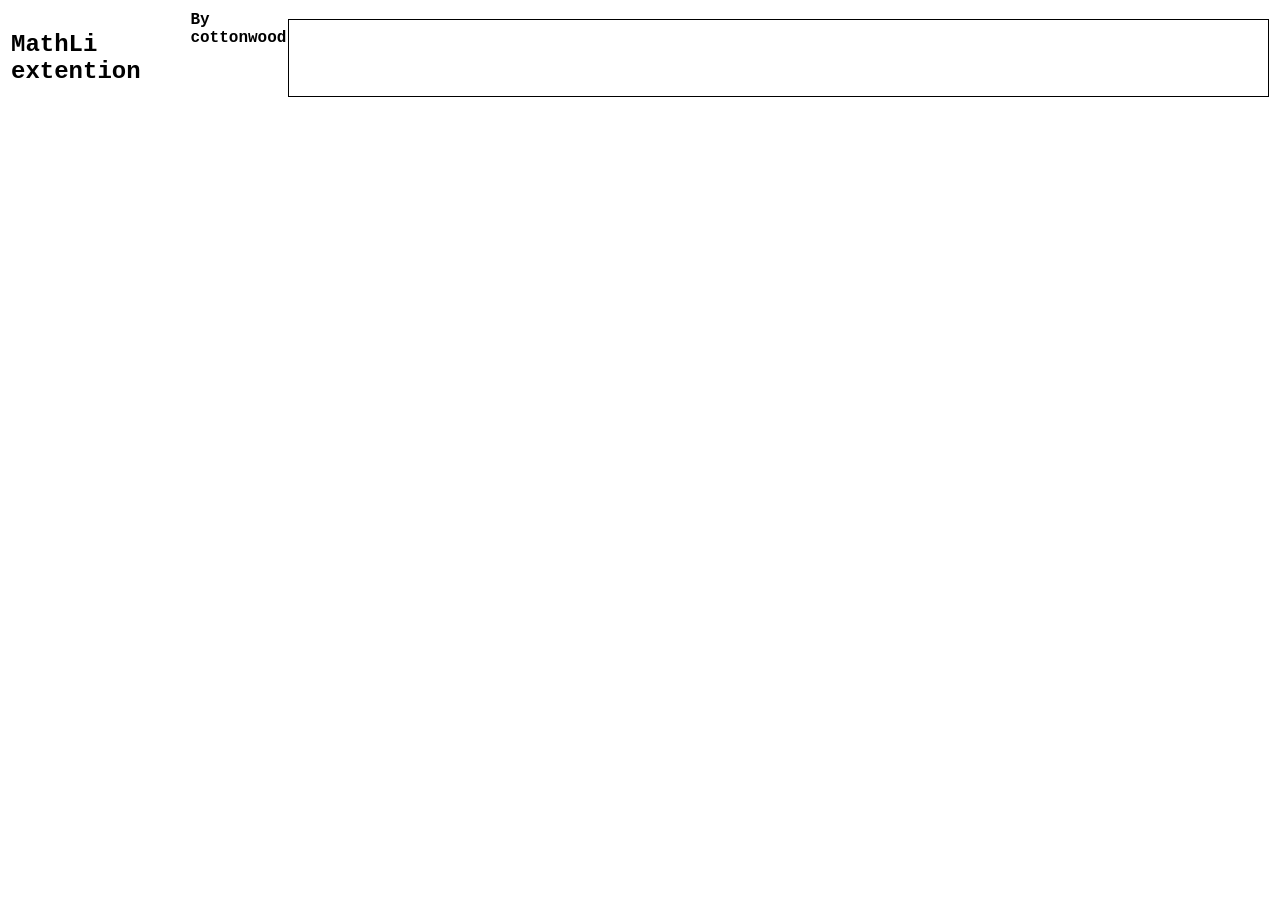
==== mathli.html @ ed0bf4b4 "Create mathli.html for MathLi extension" ====
<!DOCTYPE html>
<head>
  <title>MathLi extention for Cottonwood</title>
  
  <style>
    body {
      background-color: white;
      font-family: "Courier New";
    }
    .mainGoon {
      height: 100%;
      width: 100%
      display: grid;
      place-items: center;
    }
    .coolcontent {
      border: 3px solid white;
      border-radius: 25px;
      background-color: white;
      display: flex;
      justify-content: center;
    }
    hr {
      width: 100%;
      border: 1px solid black;
    }
    @keyframes ani {
      0% {top: 800px; opacity: 0.2;}
      100% {top: 0px; opacity: 1.0;}
    }
  </style>
</head>
<body>
  <div class="coolcontent">
    <h2>MathLi extention</h2>
    <b>By cottonwood</b>
    <hr>
  </div>
  <script></script>
</body>
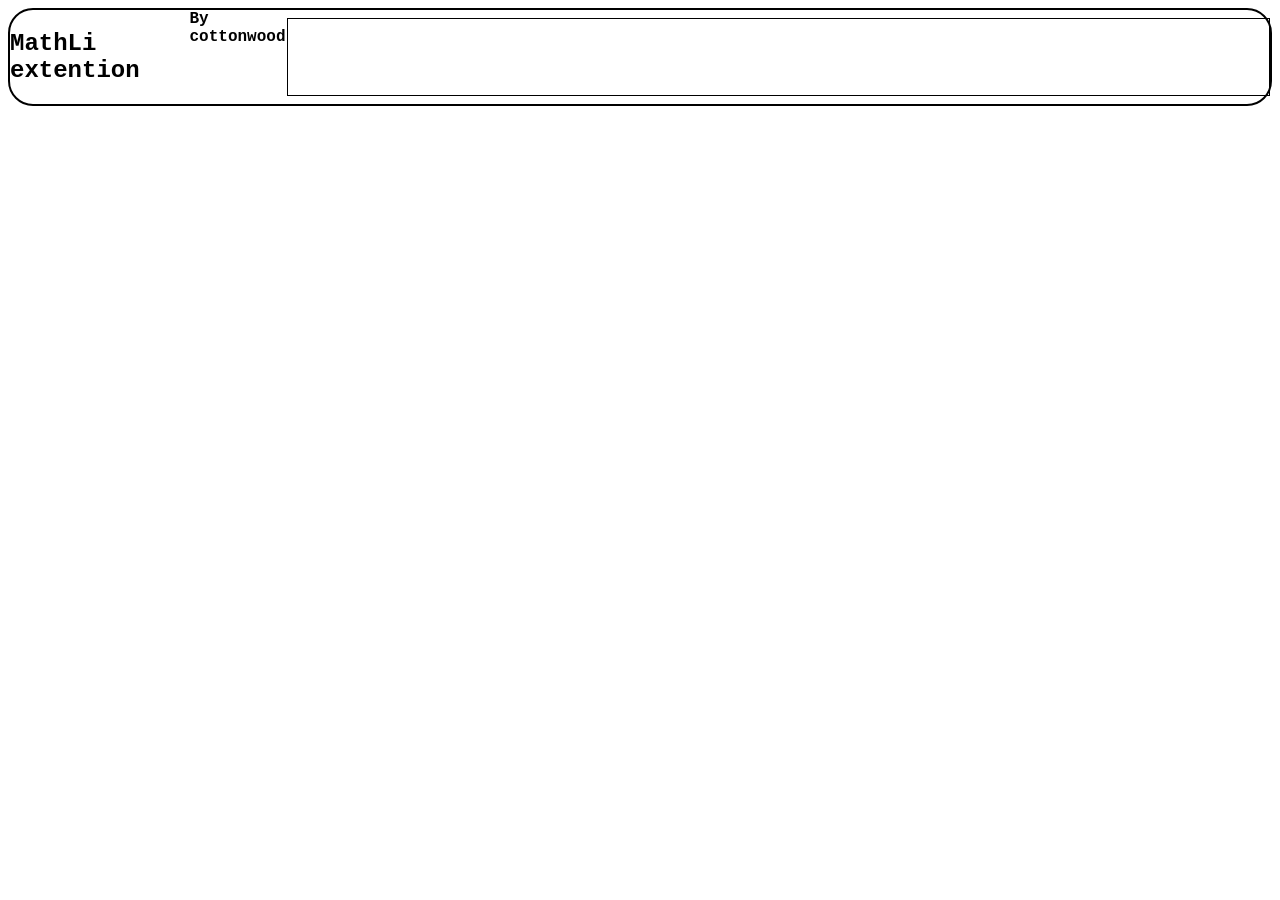
==== commit 2520d86d: "Update border style and wrap content in span Changed border color and adjusted HTML structure." ====
--- a/mathli.html
+++ b/mathli.html
@@ -14,7 +14,7 @@
       place-items: center;
     }
     .coolcontent {
-      border: 3px solid white;
+      border: 2px solid black;
       border-radius: 25px;
       background-color: white;
       display: flex;
@@ -31,10 +31,12 @@
   </style>
 </head>
 <body>
-  <div class="coolcontent">
-    <h2>MathLi extention</h2>
-    <b>By cottonwood</b>
-    <hr>
-  </div>
+  <span class="mainGoon">
+    <div class="coolcontent">
+      <h2>MathLi extention</h2>
+      <b>By cottonwood</b>
+      <hr>
+    </div>
+  </span>
   <script></script>
 </body>
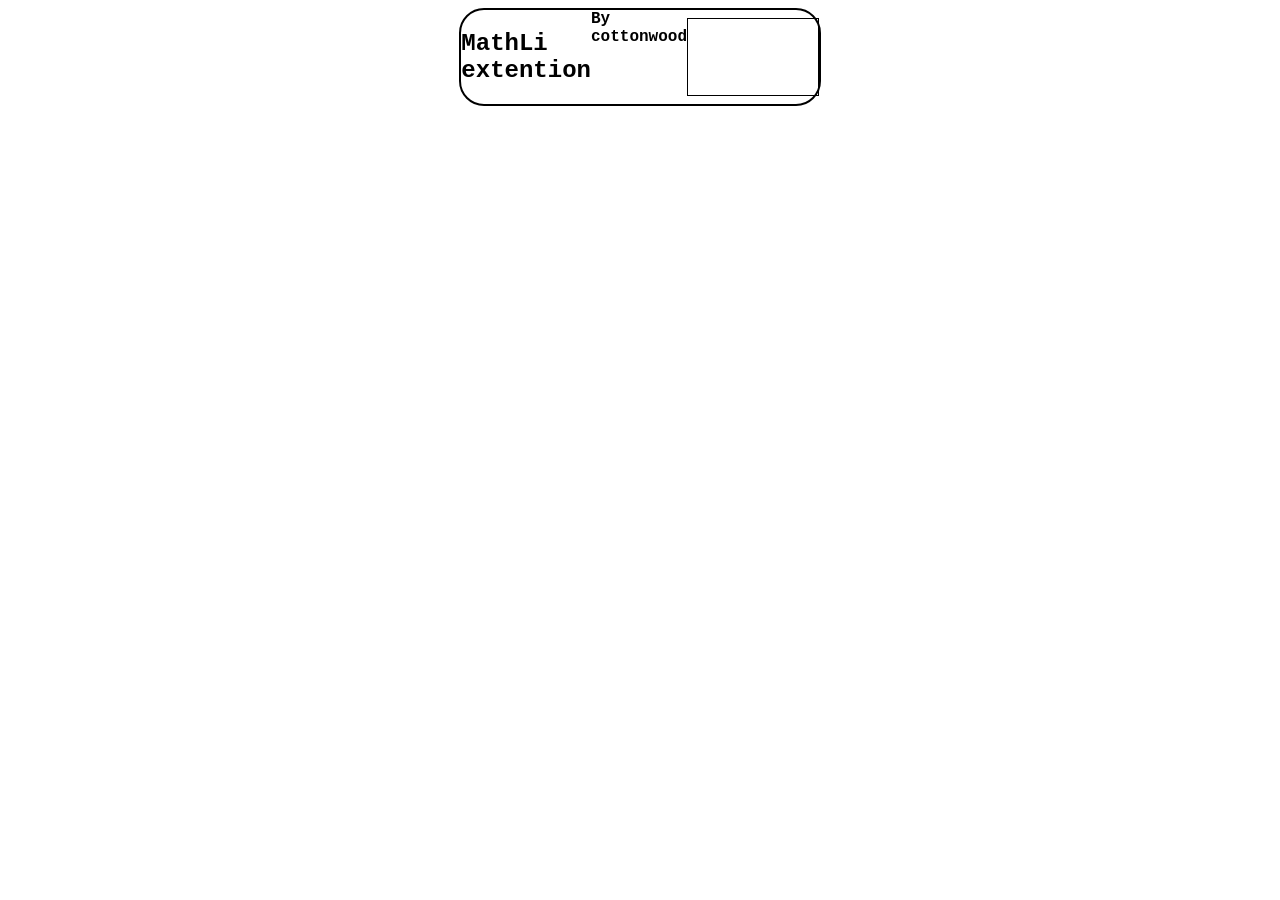
==== commit cde6d5d9: "Fix CSS syntax by adding missing semicolon" ====
--- a/mathli.html
+++ b/mathli.html
@@ -9,7 +9,7 @@
     }
     .mainGoon {
       height: 100%;
-      width: 100%
+      width: 100%;
       display: grid;
       place-items: center;
     }
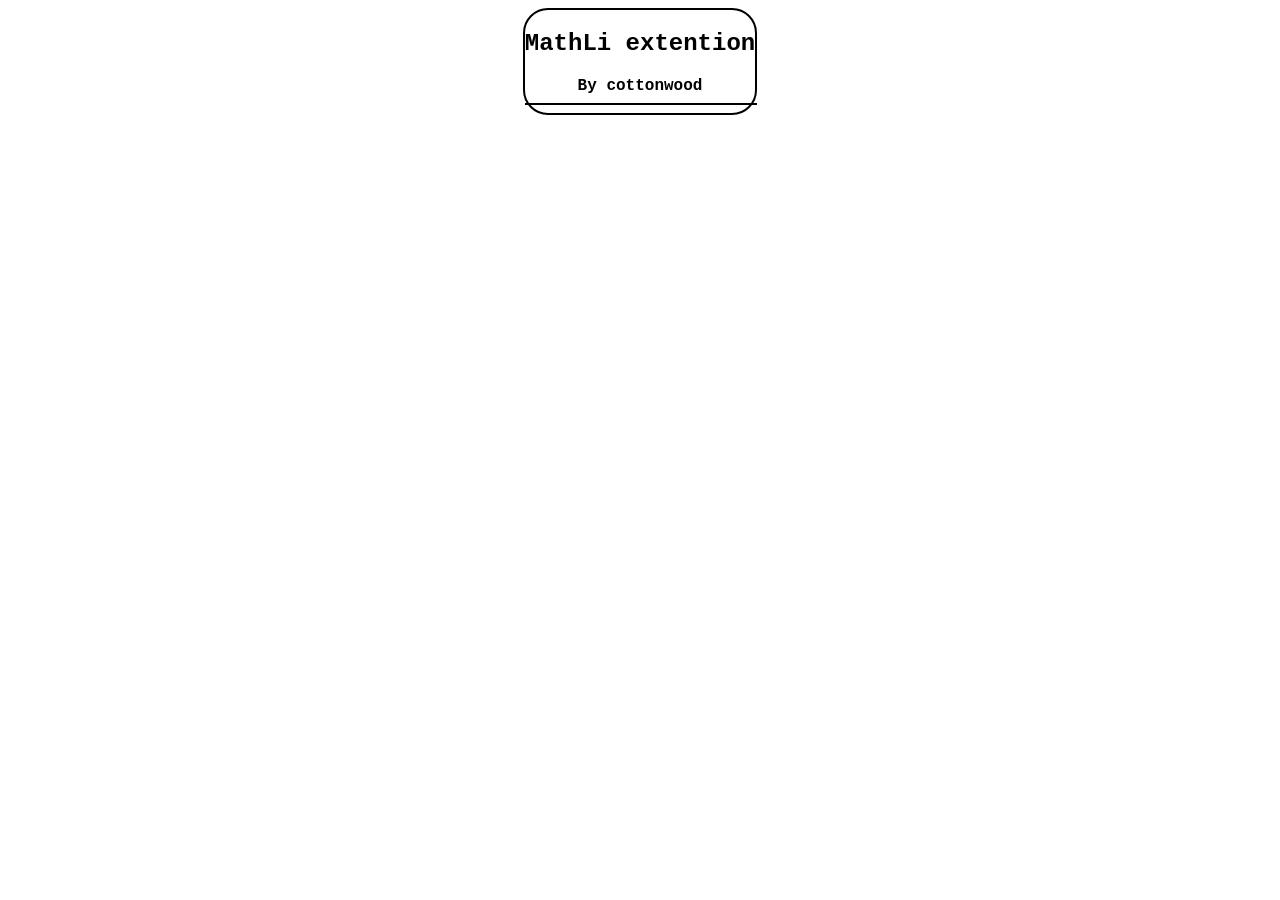
==== commit 453555f0: "Update layout and add animation to coolcontent Changed layout from flex to grid and added animation." ====
--- a/mathli.html
+++ b/mathli.html
@@ -17,8 +17,10 @@
       border: 2px solid black;
       border-radius: 25px;
       background-color: white;
-      display: flex;
-      justify-content: center;
+      display: grid;
+      place-items:center;
+      animation-name: ani;
+      animation-duration: 3s;
     }
     hr {
       width: 100%;
